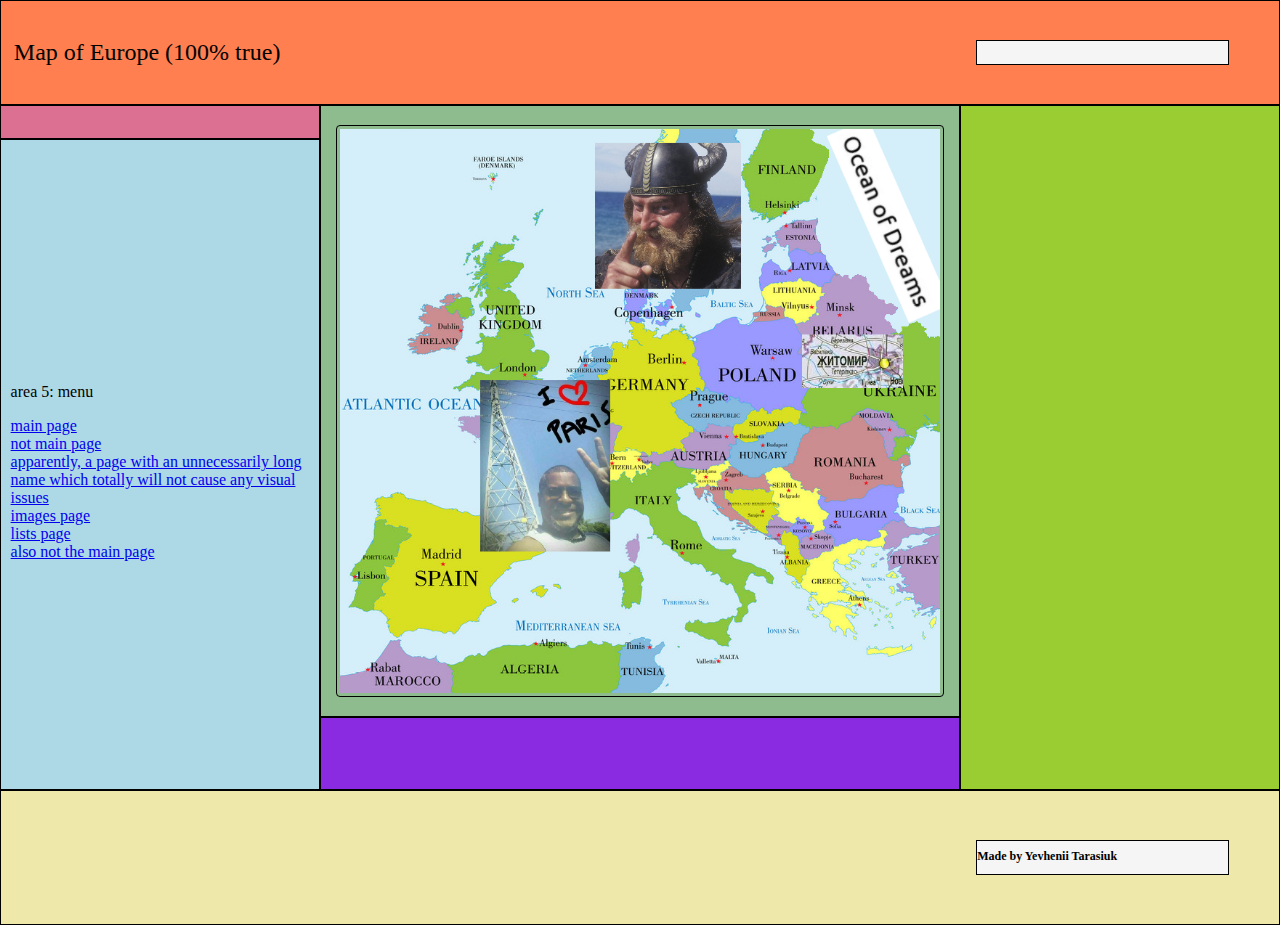
==== lab1/imageShowcase.html @ 733e9156 "added lab1" ====
<!DOCTYPE html>
<html lang="en">
<head>
	<meta charset="utf-8">
	<meta name="viewport" content="width=device-width, initial-scale=1">
	<title>Лаб 1, вар 12</title>
	<link rel="stylesheet" href="styles.css">
</head>
<body class = "all">
	<div id="a1">
		<p id="t1"> Map of Europe (100% true) </p>
		<div id="boxX">
			
		</div>
	</div>
	<div id="a2">
		<p id="t2">  </p>
	</div>
	<div id="a3">
		<img id="image1" src="europe_map.png"
			alt="true map of europe" usemap="#europemap">
    	<map name="europemap">
        	<area shape="rect" alt="oceanofdreams" coords="564, 0, 723, 225" href="https://imgur.com/gallery/Hkr5jgW">
        	<area shape="rect" alt="paris" coords="154, 295, 319, 495" href="https://en.wikipedia.org/wiki/London,_Ontario">
        	<area shape="rect" alt="sweden" coords="300, 19, 471, 188" href="https://en.wikipedia.org/wiki/Sweden">
        	<area shape="rect" alt="zhytomyr" coords="536, 232, 660, 300" href="https://uk.wikipedia.org/wiki/Житомир">
    	</map>
	</div>
	<div id="a4"> </div>
	<div id="a5">
		<nav>
			<p id="t5"> area 5: menu </p>
			<a href="main.html"> main page </a>
			<a href="p1.html"> not main page </a>
			<a href="longShowcase.html"> apparently, a page with an unnecessarily long name which totally will not cause any visual issues </a>
			<a href="imageShowcase.html"> images page </a>
			<a href="listPage.html"> lists page </a>
			<a href="lastPage.html"> also not the main page </a>
		</nav>
	</div>
	<div id="a6">
		<p id="t6">  </p>
	</div>
	<div id="a7">
		<p id="t7">  </p>
		<div id="boxY">
			<h1 id="textY"> Made by Yevhenii Tarasiuk </h1>
		</div>
	</div>
</body>
</html>
---- lab1/styles.css ----
html {
	height: 100%;
	width: 100%;
}

body {
	margin: 0px;
}

.ctrl {    
	max-width: 30px;
    position: absolute;
    bottom: 10px;
    color: black;
    text-align: left;
    padding-left: 1%;
}

div {
	border: solid 1px black;
}

p.normal {
	word-wrap: normal;
}

p.break {
	word-wrap: break-word;
}

img {
	border: 1px solid black;
	padding: 3px;
	border-radius: 4px;
	max-width: 100%;
}

area {
	position: relative;
	/*
	position: absolute;
	*/
}

.nerfed {
	max-height: 200px;
	max-width: 200px;
}

nav {
	display: flex;
	flex-direction: column;
	align-items: left;
	justify-content: center;
}

#boxX, #boxY {
	background: whitesmoke;
	min-height: 30%;
	min-width: 20%;
	margin: 3%;
	font-size: 14px;
}

#textX {
	font-size: 12px;
	text-align: center;
}

#textY {
	font-size: 12px;
	text-align: left;
}

.all {
	display: grid;
	grid-template-columns: 25% 50% 25%;
	grid-template-rows: auto;
	grid-template-areas: 
		"a1 a1 a1"
		"a2 a3 a4"
		"a5 a3 a4"
		"a5 a6 a4"
		"a7 a7 a7";
	justify-items: stretch;
	height: 100%;
	width:  100%;
	background-color: paleturquoise;
}

#a1 {
	padding: 1%;
	max-height: fit-content;
	height: auto;
	display: flex;
	flex-direction: row;
	background-color: coral;
	grid-area: a1;
	align-items: center;
	justify-content: space-between;
	font-size: 24px;
}

#a2 {
	display:  flex;
	justify-content: center;
	align-items: center;
	background-color: palevioletred;
	grid-area: a2;
}

#a3 {
	display: flex;
	flex-direction: column;
	justify-content: center;
	align-items: center;
	background-color: darkseagreen;
	grid-area: a3;
	padding: 3%;
}

#a4 {
	background-color: yellowgreen;
	grid-area: a4;
	display: flex;
	flex-direction: column;
	justify-content: center;
	align-items: center;
	font-size: 14px;
	padding: 3%;
}

.t4_1, #t2 {
	text-align: center;
}

#a5 {
	background-color: lightblue;
	grid-area: a5;
	display: flex;
	flex-direction: column;
	justify-content: center;
	align-items: flex-start;
	padding: 3%;
}

#a6 {
	display: flex;
	justify-content: center;
	align-items: center;
	background-color: blueviolet;
	grid-area: a6;
	padding: 3%;
}

#a7 {
	display: flex;
	justify-content: space-between;
	align-items: center;
	background-color: palegoldenrod;
	grid-area: a7;
	font-size: 11px;
	padding: 1%;
	height: auto;
	max-height: fit-content;
}

.one_list {
	max-width: fit-content;
	max-height: fit-content;
	padding: 1%;
}
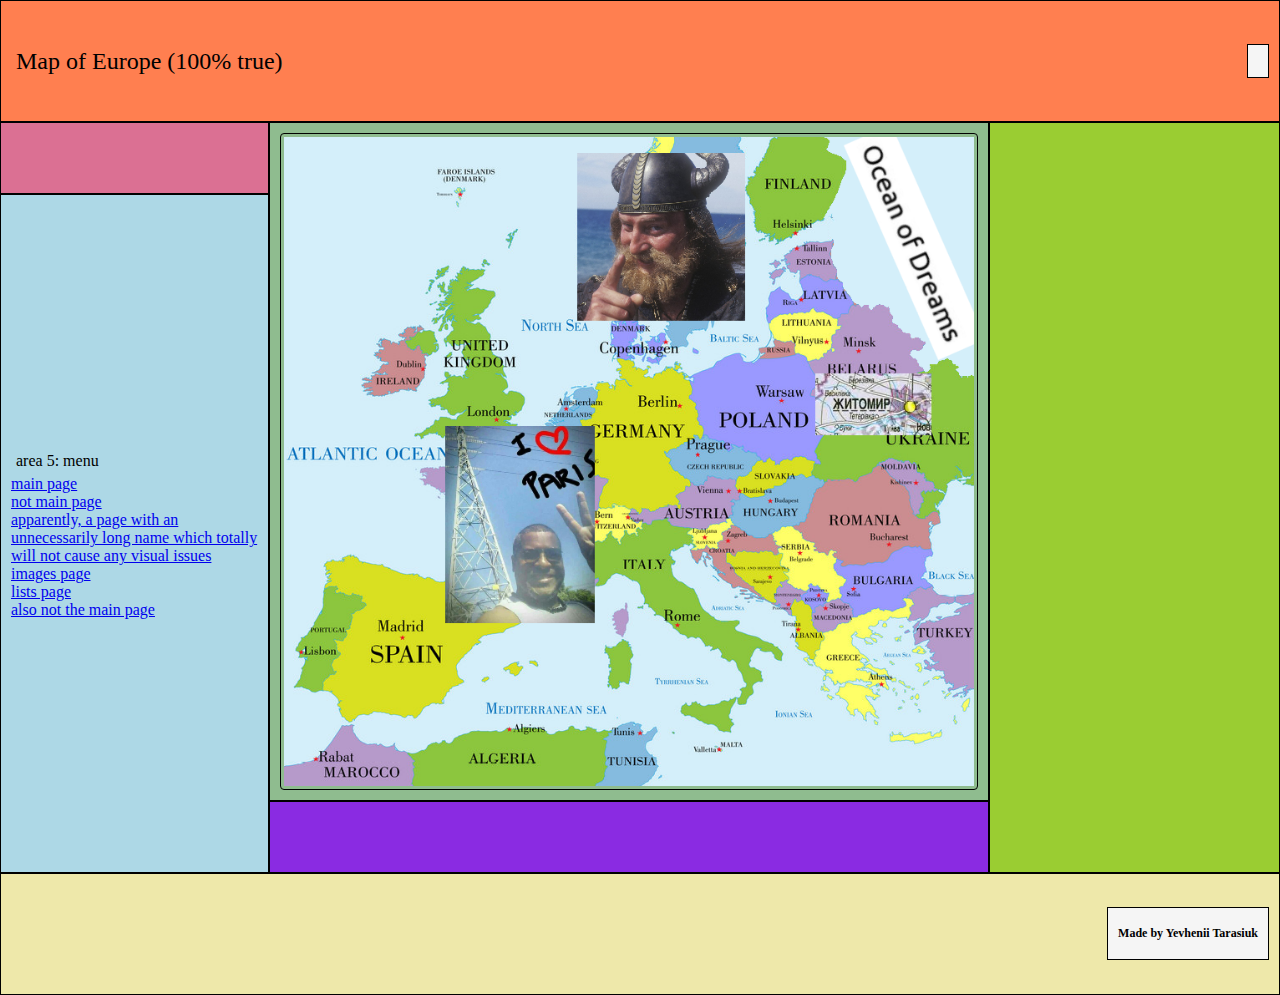
==== commit 3bc4771d: "Remade Lab1" ====
--- a/lab1/imageShowcase.html
+++ b/lab1/imageShowcase.html
@@ -6,44 +6,51 @@
 	<title>Лаб 1, вар 12</title>
 	<link rel="stylesheet" href="styles.css">
 </head>
-<body class = "all">
-	<div id="a1">
+<body id="b1" class="container">
+	<div id="a1" class="elem">
 		<p id="t1"> Map of Europe (100% true) </p>
-		<div id="boxX">
-			
+		<div id="boxX" class="elem">
+			<h3 id="textX">  </h3>
 		</div>
 	</div>
-	<div id="a2">
-		<p id="t2">  </p>
+	<div id="b2" class="container">
+		<div id="b3" class="container">
+			<div id="a2" class="elem">
+				<p id="t2"> </p>
+			</div>
+			<div id="a5" class="elem">
+				<nav>
+					<p id="t5"> area 5: menu </p>
+					<a href="main.html"> main page </a>
+					<a href="p1.html"> not main page </a>
+					<a href="longShowcase.html"> apparently, a page with an unnecessarily long name which totally will not cause any visual issues </a>
+					<a href="imageShowcase.html"> images page </a>
+					<a href="listPage.html"> lists page </a>
+					<a href="lastPage.html"> also not the main page </a>
+				</nav>
+			</div>
+		</div>
+		<div id="b4" class="container">
+			<div id="a3" class="elem">
+				<img id="image1" src="europe_map.png" alt="true map of europe" usemap="#europemap">
+		    	<map name="europemap">
+		        	<area shape="rect" alt="oceanofdreams" coords="564, 0, 723, 225" href="https://imgur.com/gallery/Hkr5jgW">
+		        	<area shape="rect" alt="paris" coords="154, 295, 319, 495" href="https://en.wikipedia.org/wiki/London,_Ontario">
+		        	<area shape="rect" alt="sweden" coords="300, 19, 471, 188" href="https://en.wikipedia.org/wiki/Sweden">
+		        	<area shape="rect" alt="zhytomyr" coords="536, 232, 660, 300" href="https://uk.wikipedia.org/wiki/Житомир">
+		    	</map>
+			</div>
+			<div id="a6" class="elem">
+				<p id="t6"> </p>
+			</div>
+		</div>
+		<div id="a4" class="elem">
+			<p class="t4"> </p>
+		</div>
 	</div>
-	<div id="a3">
-		<img id="image1" src="europe_map.png"
-			alt="true map of europe" usemap="#europemap">
-    	<map name="europemap">
-        	<area shape="rect" alt="oceanofdreams" coords="564, 0, 723, 225" href="https://imgur.com/gallery/Hkr5jgW">
-        	<area shape="rect" alt="paris" coords="154, 295, 319, 495" href="https://en.wikipedia.org/wiki/London,_Ontario">
-        	<area shape="rect" alt="sweden" coords="300, 19, 471, 188" href="https://en.wikipedia.org/wiki/Sweden">
-        	<area shape="rect" alt="zhytomyr" coords="536, 232, 660, 300" href="https://uk.wikipedia.org/wiki/Житомир">
-    	</map>
-	</div>
-	<div id="a4"> </div>
-	<div id="a5">
-		<nav>
-			<p id="t5"> area 5: menu </p>
-			<a href="main.html"> main page </a>
-			<a href="p1.html"> not main page </a>
-			<a href="longShowcase.html"> apparently, a page with an unnecessarily long name which totally will not cause any visual issues </a>
-			<a href="imageShowcase.html"> images page </a>
-			<a href="listPage.html"> lists page </a>
-			<a href="lastPage.html"> also not the main page </a>
-		</nav>
-	</div>
-	<div id="a6">
-		<p id="t6">  </p>
-	</div>
-	<div id="a7">
+	<div id="a7" class="elem">
 		<p id="t7">  </p>
-		<div id="boxY">
+		<div id="boxY" class="elem">
 			<h1 id="textY"> Made by Yevhenii Tarasiuk </h1>
 		</div>
 	</div>
--- a/lab1/styles.css
+++ b/lab1/styles.css
@@ -7,25 +7,21 @@
 	margin: 0px;
 }
 
-.ctrl {    
-	max-width: 30px;
-    position: absolute;
-    bottom: 10px;
-    color: black;
-    text-align: left;
-    padding-left: 1%;
+.container {
+	border: 0px;
 }
 
-div {
+div.elem {
 	border: solid 1px black;
+	
+	min-height: fit-content;
+	clear: both;
+	padding: 10px;
 }
 
-p.normal {
-	word-wrap: normal;
-}
-
-p.break {
-	word-wrap: break-word;
+p {
+	word-break: break-word;
+	margin: 5px;
 }
 
 img {
@@ -35,30 +31,147 @@
 	max-width: 100%;
 }
 
-area {
-	position: relative;
-	/*
-	position: absolute;
-	*/
+.nerfed {
+	max-height: 200px;
 }
 
-.nerfed {
-	max-height: 200px;
-	max-width: 200px;
+#b1 {
+	display: flex;
+	flex-direction: column;
+
+	justify-content: stretch;
+}
+
+#a1 {
+	display: flex;
+	flex-direction: row;
+
+	min-height: 100px;
+	min-width: 100px;
+
+	background-color: coral;
+
+	align-items: center;
+	justify-content: space-between;
+	font-size: 24px;
+
+}
+
+#a7 {
+	display: flex;
+	justify-content: space-between;
+
+	min-height: 100px;
+	min-width: 100px;
+
+	background-color: palegoldenrod;
+
+	align-items: center;
+	font-size: 11px;
+}
+
+#b2 {
+	display: flex;
+	flex-direction: row;
+
+	min-height: 500px;
+
+	flex-direction: row;
+}
+
+#a4 {
+	display: flex;
+	flex-direction: column;
+
+	min-height: 100px;
+	min-width: 15%;
+	width: 25%;
+
+	background-color: yellowgreen;
+
+	justify-content: center;
+	align-items: center;
+	font-size: 14px;
+}
+
+#b3 {
+	display: flex;
+	flex-direction: column;
+
+	min-width: 15%;
+	width: 25%;
+}
+
+#a2 {
+	display:  flex;
+
+	min-height: 50px;
+	min-width: 100px;
+
+	background-color: palevioletred;
+
+	justify-content: center;
+	align-items: center;
+}
+
+#a5 {
+	display: flex;
+	flex-direction: column;
+
+	flex-grow: 1;
+	min-height: 100px;
+	min-width: 100px;
+
+	background-color: lightblue;
+
+	justify-content: center;
+	align-items: flex-start;
 }
 
 nav {
 	display: flex;
 	flex-direction: column;
+
 	align-items: left;
 	justify-content: center;
 }
 
+#b4 {
+	display: flex;
+	flex-direction: column;
+
+	flex-grow: 1;
+	min-width: 100px;
+}
+
+#a3 {
+	display: flex;
+	flex-direction: column;
+
+	flex-grow: 1;
+	min-height: 100px;
+	min-width: 100px;
+
+	background-color: darkseagreen;
+
+	justify-content: flex-start;
+	text-align: justify;
+}
+
+#a6 {
+	display: flex;
+
+	min-height: 50px;
+	min-width: 100px;
+
+	background-color: blueviolet;
+
+	justify-content: center;
+	align-items: center;
+}
+
 #boxX, #boxY {
 	background: whitesmoke;
-	min-height: 30%;
-	min-width: 20%;
-	margin: 3%;
 	font-size: 14px;
 }
 
@@ -72,97 +185,8 @@
 	text-align: left;
 }
 
-.all {
-	display: grid;
-	grid-template-columns: 25% 50% 25%;
-	grid-template-rows: auto;
-	grid-template-areas: 
-		"a1 a1 a1"
-		"a2 a3 a4"
-		"a5 a3 a4"
-		"a5 a6 a4"
-		"a7 a7 a7";
-	justify-items: stretch;
-	height: 100%;
-	width:  100%;
-	background-color: paleturquoise;
-}
-
-#a1 {
-	padding: 1%;
-	max-height: fit-content;
-	height: auto;
-	display: flex;
-	flex-direction: row;
-	background-color: coral;
-	grid-area: a1;
-	align-items: center;
-	justify-content: space-between;
-	font-size: 24px;
-}
-
-#a2 {
-	display:  flex;
-	justify-content: center;
-	align-items: center;
-	background-color: palevioletred;
-	grid-area: a2;
-}
-
-#a3 {
-	display: flex;
-	flex-direction: column;
-	justify-content: center;
-	align-items: center;
-	background-color: darkseagreen;
-	grid-area: a3;
-	padding: 3%;
-}
-
-#a4 {
-	background-color: yellowgreen;
-	grid-area: a4;
-	display: flex;
-	flex-direction: column;
-	justify-content: center;
-	align-items: center;
-	font-size: 14px;
-	padding: 3%;
-}
-
 .t4_1, #t2 {
 	text-align: center;
-}
-
-#a5 {
-	background-color: lightblue;
-	grid-area: a5;
-	display: flex;
-	flex-direction: column;
-	justify-content: center;
-	align-items: flex-start;
-	padding: 3%;
-}
-
-#a6 {
-	display: flex;
-	justify-content: center;
-	align-items: center;
-	background-color: blueviolet;
-	grid-area: a6;
-	padding: 3%;
-}
-
-#a7 {
-	display: flex;
-	justify-content: space-between;
-	align-items: center;
-	background-color: palegoldenrod;
-	grid-area: a7;
-	font-size: 11px;
-	padding: 1%;
-	height: auto;
-	max-height: fit-content;
 }
 
 .one_list {
